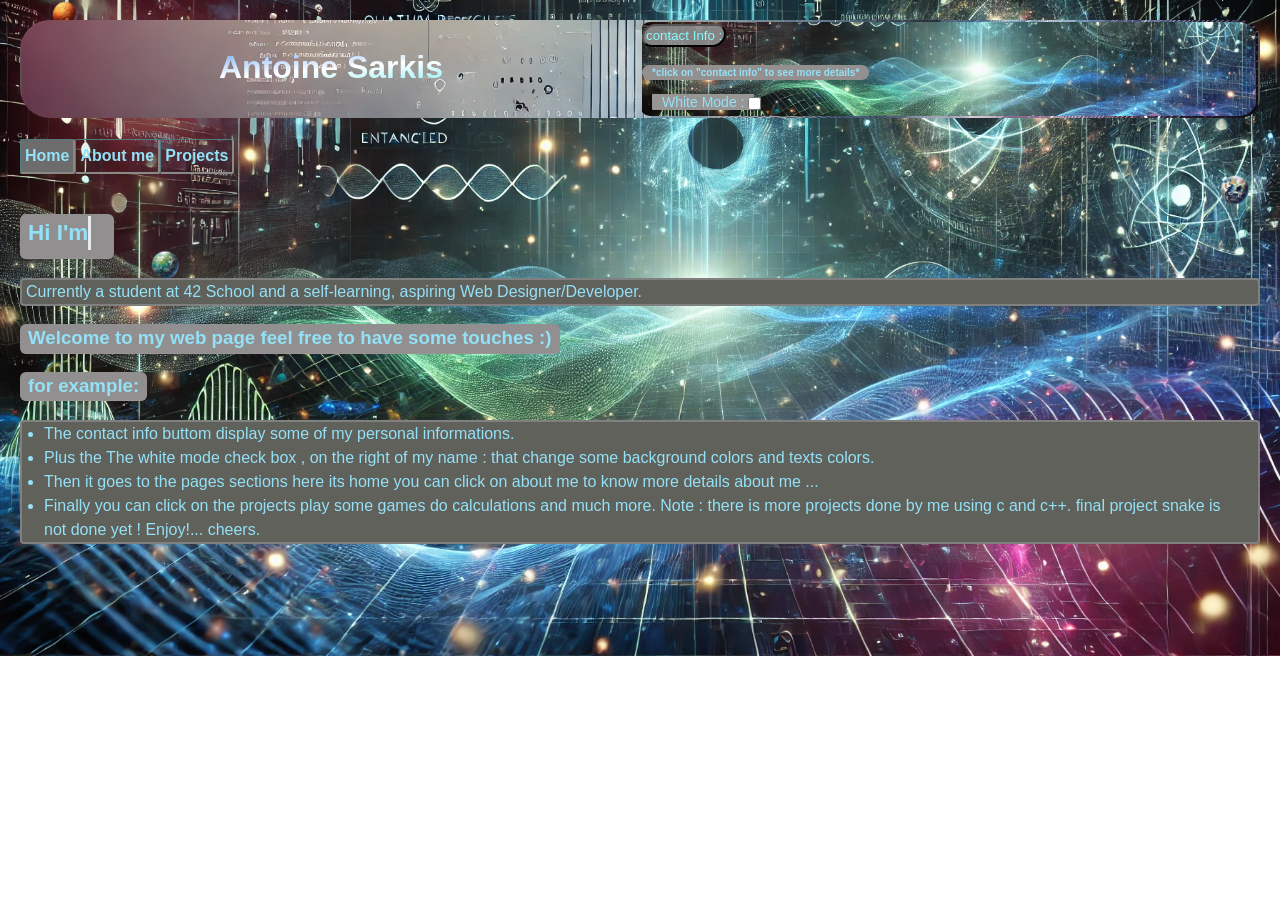
==== index.html @ c3b08324 "Update and rename profile.html to index.html" ====
<!DOCTYPE html>
<html>
    <head>
        <meta name="viewport" content="width=device-width, initial-scale=1.0">
        <title>antoinesarkis.com</title>
        <link rel="stylesheet" href="profile.css">
        <link rel="stylesheet" href="https://cdnjs.cloudflare.com/ajax/libs/font-awesome/6.0.0-beta3/css/all.min.css">
    </head>
    <body>
            <header>
                <h1 style="background: linear-gradient(to right bottom, rgb(1, 104, 248) , white, rgb(6, 226, 241));
                -webkit-background-clip: text;
                background-clip: text;
                -webkit-text-fill-color: transparent; animation: name 10s ease-in-out infinite;">Antoine Sarkis</h1>
                <div class="image_profile">
                    <button id="contact-btn" onclick="more_i();">contact Info :</button>
                    <h6 id="more_info">*click on "contact info" to see more details*</h6>
                    <span class="cont" id="info1">Whatsapp : +961 76 409 440</span>
                    <span class="cont" id="info2">Email : antoinesarkis44@gmail.com</span>
                    <div class="change">
                        <span class="cont">White Mode :</span>
                        <input type="checkbox" id="color">
                    </div> 
                </div>
            </header>
            <div class="tools"><h4  id="h" class="clicked">Home</h4><h4 id="ab" class="clicked">About me</h4><h4 id="p" class="clicked" >Projects</h4></div>
            <div id="home">
            <img src="planet1.png" class="planete">
            <img src="planet2.png" class="planete">
            <img src="planet3.png" class="planete">
            <img src="planet4.png" class="planete">
            <section id="for_home">
                <h3 class="aw"><span id="anime-web"></span></h3>
                <p>Currently a student at 42 School and a self-learning, aspiring Web Designer/Developer.</p>
                <h3>Welcome to my web page feel free to have some touches :) </h3><h3>for example: </h3>
                <ul>
                    <li>The contact info buttom display some of my personal informations.
                    </li>
                    <li>Plus the The white mode check box , on the right of my name : that change some background colors and texts colors.
                    </li>
                    <li>Then it goes to the pages sections here its home you can click on about me to know more details about me ...
                    </li>
                    <li>Finally you can click on the projects play some games do calculations and much more.
                    Note : there is more projects done by me using c and c++. final project snake is not done yet !
                    Enjoy!... cheers.
                    </li> 
                </ul>
            </section>
            <section id="about">
                <h3 id="click-button">About</h3>
                <p class="info" id="inform">I graduated with a Master’s degree in Physics, specializing in Radiation and Matter Interaction. After shifting my career to programming, I’ve become a dedicated, self-motivated learner, continuously pushing myself to develop my skills and grow into a proficient programmer.
                With a solid foundation in C and a growing knowledge of HTML, CSS, and JavaScript, I’m actively expanding my skills in C++ and backend. I’m passionate about creating visually engaging web experiences and am diving into UI/UX design, including tools like Figma. My journey doesn’t stop at web development; I’m also exploring game development and have a strong interest in eventually branching into cybersecurity. I’m committed to self-learning and continuously pushing myself toward becoming an expert in these fields.</p>
            </section>
            <section id="skills">
                <h3>Skills</h3>
                <ul>
                    <li>HTML</li>
                    <li>CSS</li>
                    <li>JavaScript (Basics)</li>
                    <li>C</li>
                    <li>C++ (Learning)</li>
                    <li>Nodejs (Learning)</li>
                    <li>UI/UX Design (Figma)</li>
                    <li>Game Development (Exploring)</li>
                    <li>Cybersecurity (Future Interest)</li>
                </ul>
            </section>
            <section id="projects">
                <h3>Projects</h3>
                <ul>
                    <li>Project 1: casino slot machine game with scores </li>
                    <a href="casino.signin" class="link">Link : Casino Game</a>
                    <li>Project 2: x_o scores </li>
                    <button class="link" id="xo">play x_o</button>
                    <li>Project 3: rock-paper-sissors scores </li>
                    <button class="link" id="r_p_s_btn">play r-p-s</button>
                    <li>Project 4: calculator </li>
                    <button class="link" id="calcul_btn">do calculations</button>
                    <li>Project 5: snake with scores </li>
                    <button class="link" id="snake_btn">play snake</button>
                </ul>
            </section>
            
        </div>
        <div id="game">
            <h1>PLAY THE GAME :</h1>
            <h3><span>Wins : </span><span id="win-s" class="scores">0</span> <span> looses : </span><span class="scores" id="loss-s">0</span></h3>
            <span id="mode">choose mode : <h4 id="easy">easy</h4> <h4 id="medium">medium</h4> <h4 id="hard" h4>hard</h4></span>
            <table>
                <tr>
                    <td id="cell1"></td>
                    <td id="cell2"></td>
                    <td id="cell3"></td>
                </tr>
                <tr>
                    <td id="cell4"></td>
                    <td id="cell5"></td>
                    <td id="cell6"></td>
                </tr>
                <tr>
                    <td id="cell7"></td>
                    <td id="cell8"></td>
                    <td id="cell9"></td>
                </tr>
            </table>
            <button id="play">play again</button>
            <button id="back">back to home page</button>
        </div>
        <div id="game2">
            <h1>PLAY THE GAME :</h1>
            <h3><span>Wins : </span><span id="w-s" class="scores">0</span> <span> looses : </span><span class="scores" id="l-s">0</span><span>draws : </span><span id="d-s" class="scores">0</span></h3>
            <div>
                <div style="background-color: rgb(114, 113, 113);
                border-radius: 20px; width: fit-content; padding: 0px 20px;">computer Choose : <span id="comp"></span></div>
                <i class="fas fa-hand-rock" id="rock" onclick="play_r_p_s('rock');"></i>
                <span class="pos_tex1">rock</span>
                <i class="fas fa-hand-paper" id="paper" onclick="play_r_p_s('paper');"></i>
                <span class="pos_tex2">paper</span>
                <i class="fas fa-hand-scissors" id="sissor" onclick="play_r_p_s('scissor');"></i>
                <span class="pos_tex3">scissor</span>
            </div>
            <button id="back2" style="margin-top: 20px;">back to home page</button>
        </div>
        <div id="calculation">
            <h1 style="background-color: rgb(88, 86, 79); width:fit-content; padding: 0px 10px; border-radius: 4px;">Calculator</h1>
            <div id="Grid">
                <div class="item" id="item1"></div>
                <div class="item" id="item2">1</div>
                <div class="item" id="item3">2</div>
                <div class="item" id="item4">3</div>
                <div class="item" id="item5">=</div>
                <div class="item" id="item6">4</div>
                <div class="item" id="item7">5</div>
                <div class="item" id="item8">6</div>
                <div class="item" id="item9">+</div>
                <div class="item" id="item10">7</div>
                <div class="item" id="item11">8</div>
                <div class="item" id="item12">9</div>
                <div class="item" id="item13">/</div>
                <div class="item" id="item14">^</div>
                <div class="item" id="item15">0</div>
                <div class="item" id="item16">%</div>
                <div class="item" id="item17">x</div>
                <div class="item" id="item18">AC</div>
                <div class="item" id="item19">√</div>
                <div class="item" id="item20">.</div>
                <div class="item" id="item21">-</div>
                <div class="item" id="item21">(</div>
                <div class="item" id="item22">)</div>
            </div>
            <div id="item23"><i style="display: block; position: absolute; background-color: rgb(143, 142, 142); transform: translate(62.5px,-276.5px); color: black; border-radius: 2px; padding: 4px; z-index: 999;" class="fas fa-backspace"></i></div>
            <button id="back3" style="margin-top: 20px;">back to home page</button>
        </div>
        <div id="game3">
            <div id="place">
                <div id="snake"></div>
                <div id="food"></div>
            </div>
            <button class="move" id="left" onclick="changeDirection('left');">L</button>
            <button class="move" id="right" onclick="changeDirection('right');">R</button>
            <button class="move" id="up" onclick="changeDirection('up');">U</button>
            <button class="move" id="down" onclick="changeDirection('down');">D</button>
            <button id="snakeagain">play</button>
            <button id="back4">back to home page</button>
        </div>
        <script src="profile.js"></script>
        <script src="x_o.js"></script>
        <script src="r_p_s.js"></script>
        <script src="calculator.js"></script>
        <script src="snake.js"></script>
    </body>
</html>
---- profile.css ----
body {
    font-family: 'Arial', sans-serif;
    font-size: 16px;
    min-height: 100%;
    line-height: 1.5;
    color: rgb(147, 225, 247);
    /* background-color: rgb(85, 88, 88); */
    background-image: url('backpic1.jpg');
    background-size: cover; /* Ensures the image covers the entire body */
    background-position: center; /* Centers the image */
    background-repeat: no-repeat; 
    margin: 0;
    padding: 20px;
    box-sizing: border-box;
    overflow-x: hidden;
}
h3{
    border-bottom :1px solid rgb(156, 147, 147);
    border-radius: 6px;
    padding: 0px 8px;
    background-color: rgb(145, 143, 143);
    width: fit-content;
    z-index: 10;
}

p{
    background-color: rgb(97, 97, 91);
    padding: 0px 4px;
    position: relative;
    border: 2px solid grey;
    border-radius: 4px;
    z-index: 1;
}
header{
    position: relative;
    display: grid;
    grid-template-columns: 1fr 1fr;
    text-align: center;
    background-color: rgb(88, 81, 81);
    border: 2px solid transparent;
    border-radius: 30px 20px 20px 30px; 
    justify-content: center;
    background-image: url('backpic.jpg');
    background-size: cover; /* Ensures the image covers the entire body */
    background-position: center; /* Centers the image */
    background-repeat: no-repeat; 
    z-index: 10;
}
.image_profile{
    background-image: url('backpic1.jpg');
    background-size: cover; /* Ensures the image covers the entire body */
    background-position: center; /* Centers the image */
    background-repeat: no-repeat; 
    text-align: left;
    display: flex;
    flex-direction: column;
    border: 2px solid  transparent;
    /* border: 2px solid  rgb(107, 97, 97); */
    border-radius: 10px 20px 20px 10px;
    z-index: 10;
}

@media (max-width: 420px) {
    header {
        grid-template-columns: 1fr;
    }
    .image_profile{
        border-radius: 16px 28px;
    }
}

.cont{
    text-decoration: none;
    color: rgb(147, 225, 247);
    padding: 0px 10px;
    background-color: #979694;
    z-index: 10;
    border-radius: 1px;
}

ul{
    background-color: rgb(97, 97, 91);
    padding: 0px 22px;
    border: 2px solid grey;
    border-radius: 4px;
    z-index: 10;
}
#color{
    position: absolute;
    top: 4px;
    transform: translateX(-10px);
}

.change{
    position: relative;
    transform: translateX(10px);
}

.white-mode {
    background-color: white;
    color: rgb(255, 250, 250);  /* Set text color to black for readability */
}

.grey-mode{
    background-color:rgb(255, 254, 254);
    color: black;
}

.grey-mode:hover{
    background-color: rgb(173, 170, 170);
}

a{
    text-decoration: none;
    color: white;
    font-weight: 600px;
    font-size: 12px;
    cursor: pointer;
}

span{
    font-size: 14px;
    font-weight: 400px;
    z-index: 10;
}

.special{
    background-color: rgb(107, 97, 97);
    color: white;
    width: fit-content;
    z-index: 10;
    border-radius: 4px;
}

.link:hover{
    background-color: lightgrey;
    color: black;
    border-bottom: .5px solid black;
    border-radius: 3px;
    box-shadow: 1px 1px 1px 1px rgb(58, 57, 57);
    padding: 0px 2px;
}

#game{
    text-align: center;
    flex-direction: column;
    align-items: center;
    justify-content: center;
    display: none;
}

table{
    width: 280px;
    height: 280px;
}
td{
    font-size: 30px;
    width: 33.33%;
    height: 33.33%;
    padding: 0 0;
    font-weight: bolder;
}

.tools{
    display: flex;
    flex-direction: row;
    align-items: center;
    justify-content: left;
    position: relative;
}

h4{
    width: fit-content;
    border: 2px solid rgb(139, 136, 136);
    text-wrap: nowrap;
    padding: 4px 4px;
    border-top: .1px solid rgb(82, 120, 129);
    border-left: .1px solid rgb(82, 120, 129);
    border-radius: 2px;
    z-index: 10;
}

h4:hover{
    background-color: rgb(109, 108, 108);
    cursor: pointer;
}

#contact-btn{
    background-color: rgba(144, 145, 146, 0.877);
    width: fit-content;
    height: fit-content;
    border-radius: 15px 10px;
    padding: 2px;
    color: rgb(138, 248, 248);
}

#contact-btn:hover{
    background-color: rgb(180, 178, 178);
    color: rgb(29, 29, 31);
}

#mode{
    display: flex;
    flex-direction: row;
    text-align: center;
    justify-content: center;
    align-items: center;
    background-color: rgb(240, 239, 239);
    padding: 0px 12px;
    border-radius: 20px;
    color: black;
}

h6{
    font-size: x-small;
    padding: 0px 10px;
    margin: 18px 0px 10px 0px;
    border-radius: 20px;
    width: fit-content;
    background-color: rgb(148, 144, 144);
    display: block;
    z-index: 10;
}

.hide{
    display: none;
}

#anime-web {
    font-size: larger;
    font-weight: bolder;
    font-family: Arial, sans-serif;
    white-space: nowrap; /* Prevent wrapping */
    overflow-x: hidden;
    border-right: 3px solid #e8ebee;
    display: inline-block;
}
.aw{
    width: 0px;
    padding-top: 2px;
}

.scores{
    background-color: rgb(250, 245, 245);
    padding: 5px;
    border-radius: 50%;
    color: black;
    margin: 0px 2px;
}

.fas.fa-hand-rock , .fas.fa-hand-paper, .fas.fa-hand-scissors{
    font-size: 20px;
    color: #ffbc04;
    margin: 10px;
    cursor: pointer;
    position: relative;
    background-color: rgb(53, 52, 52);
    border-radius: 50%;
    width: fit-content;
    padding: 15px;
}

.fas.fa-hand-rock:hover , .fas.fa-hand-paper:hover, .fas.fa-hand-scissors:hover{
    background-color: lightgrey;
}
.pos_tex1, .pos_tex2, .pos_tex3 {
    position: absolute;
    transform: translate(-55px, 55px);
    font-size: 18px;
    padding: 0px 0px;
}

#game2{
    display: none;
    flex-direction: column;
    justify-content: center;
    align-items: center;
    text-align: center;
}

#Grid {
    display: grid;
    position: relative;
    gap: 0px; /* Spacing between grid items */
    grid-template-columns: 45px 45px 45px 45px; /* Defines column widths */
    grid-template-rows: 45px 45px 45px 45px 45px 45px 45px;    /* Defines row heights */
}
.item {
    background-color: lightgrey; /* For visibility of grid items */
    display: flex;
    color: black;
    align-items: center;
    justify-content: center;
    border: 1px solid black;
}

#item1{
    grid-column: 1 / -1;
    grid-row: 1 / 3;
}

#item5{
    background-color: #ffbc04;
}

#item18{
    background-color: #e77305;
}
#calculation{
    display: none;
    flex-direction: column;
    align-items: center;
    justify-content: center;
    text-align: center;
}
.fas.fa-backspace:hover{
    cursor: pointer;
}

img {
    position: absolute;
    width: 30px;
    height: 30px;
    z-index: -1;
}

img:nth-child(1) {
    top: 0px;
    left: 50px;
    animation: anime 100s infinite;
}

img:nth-child(2) {
    top: 75px;
    left: 250px;
    animation: anime2 90s infinite;
}

img:nth-child(3) {
    top: 250px;
    left: 150px;
    animation: anime 80s infinite;
}

img:nth-child(4) {
    top: 175px;
    right: 30px;
    animation: anime2 120s infinite;
}


@keyframes anime {
    0% {
        transform: rotateZ(0deg) translate(0, 0);
    }
    50%{
        transform: rotate(180deg) translate(1000px, 200px);
    }
    100%{
        transform: rotate(360deg) translate(-1000px, -200px);
    }
}

@keyframes anime2 {
    0% {
        transform: rotateZ(0deg) translate(0, 0);
    }
    50%{
        transform: rotate(-180deg) translate(-1000px, -200px);
    }
    100%{
        transform: rotate(360deg) translate(1000px, 200px);
    }
}

@keyframes name {
    50%{
        background: linear-gradient(to right bottom, rgb(6, 226, 241) , white, rgb(1, 104, 248));
        -webkit-background-clip: text;
        -webkit-text-fill-color: transparent;
        filter: brightness(200%);
    }
    100%{
        background: linear-gradient(to right bottom, rgb(1, 104, 248) , white, rgb(6, 226, 241));
        -webkit-background-clip: text;
        -webkit-text-fill-color: transparent;
    }
}
#game3{
    display: none;
    justify-content: center;
    align-items: center;
    text-align: center;
    flex-direction: column;
}
#place {
    background-color: #0a0a0a;
    width: 240px;
    height: 240px;
    position: relative;
    overflow: hidden; /* Ensures snake can't go outside visually */
}

#food {
    position: absolute;
    background-color: #e77305;
    width: 12px;
    height: 12px;
    left: 60px; /* Center the food */
    top: 60px;
}

#snake {
    background-color: blue;
    width: 12px;
    height: 12px;
    position: absolute;
    top: 120px;
    left: 120px;
}

button.move {
    margin: 5px;
}


#left{
    transform: translate(-26px, 24px);
    margin: 0px 0px;
}
#right{
    transform: translate(26.5px, 2px);
    margin: 0px 0px;
}
#up{
    transform: translateY(-41.5px);
    margin: 0px 0px;
}
#down{
    transform: translateY(-39.5px);
    margin: 0px 0px;
}
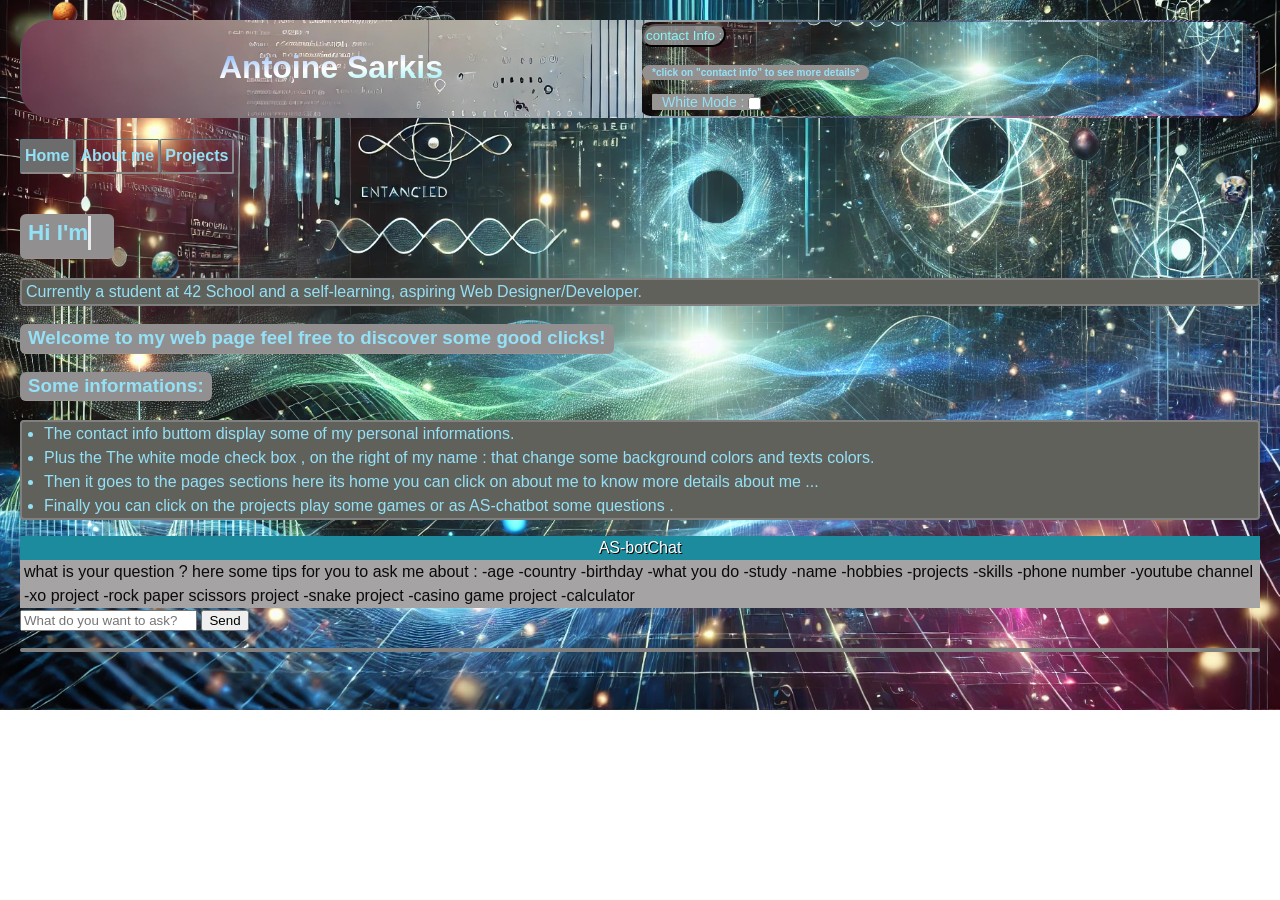
==== commit 2feb6e46: "update ai" ====
--- a/index.html
+++ b/index.html
@@ -32,7 +32,7 @@
             <section id="for_home">
                 <h3 class="aw"><span id="anime-web"></span></h3>
                 <p>Currently a student at 42 School and a self-learning, aspiring Web Designer/Developer.</p>
-                <h3>Welcome to my web page feel free to have some touches :) </h3><h3>for example: </h3>
+                <h3>Welcome to my web page feel free to discover some good clicks! </h3><h3>Some informations: </h3>
                 <ul>
                     <li>The contact info buttom display some of my personal informations.
                     </li>
@@ -40,11 +40,14 @@
                     </li>
                     <li>Then it goes to the pages sections here its home you can click on about me to know more details about me ...
                     </li>
-                    <li>Finally you can click on the projects play some games do calculations and much more.
-                    Note : there is more projects done by me using c and c++. final project snake is not done yet !
-                    Enjoy!... cheers.
+                    <li>Finally you can click on the projects play some games or as AS-chatbot some questions . 
                     </li> 
                 </ul>
+                <div class="ai">AS-botChat</div>
+                <div class="info-ai">what is your question ? here some tips for you to ask me about : -age -country -birthday -what you do -study -name -hobbies -projects -skills -phone number -youtube channel -xo project -rock paper scissors project -snake project -casino game project -calculator</div>
+                <input type="text" placeholder="What do you want to ask?" id="input-ask">
+                <button id="send-ai">Send</button>
+                <p id="bot-response"></p>
             </section>
             <section id="about">
                 <h3 id="click-button">About</h3>
@@ -69,7 +72,7 @@
                 <h3>Projects</h3>
                 <ul>
                     <li>Project 1: casino slot machine game with scores </li>
-                    <a href="casino.signin" class="link">Link : Casino Game</a>
+                    <a href="https://casinogame-j1b6.onrender.com" class="link">Link : https://casinogame-j1b6.onrender.com</a>
                     <li>Project 2: x_o scores </li>
                     <button class="link" id="xo">play x_o</button>
                     <li>Project 3: rock-paper-sissors scores </li>
@@ -156,10 +159,10 @@
                 <div id="snake"></div>
                 <div id="food"></div>
             </div>
-            <button class="move" id="left" onclick="changeDirection('left');">L</button>
-            <button class="move" id="right" onclick="changeDirection('right');">R</button>
-            <button class="move" id="up" onclick="changeDirection('up');">U</button>
-            <button class="move" id="down" onclick="changeDirection('down');">D</button>
+            <button class="move" id="left">L</button>
+            <button class="move" id="right">R</button>
+            <button class="move" id="up">U</button>
+            <button class="move" id="down">D</button>
             <button id="snakeagain">play</button>
             <button id="back4">back to home page</button>
         </div>
@@ -168,5 +171,6 @@
         <script src="r_p_s.js"></script>
         <script src="calculator.js"></script>
         <script src="snake.js"></script>
+        <script src="ai.js"></script>
     </body>
-</html>
+</html>
--- a/profile.css
+++ b/profile.css
@@ -394,7 +394,7 @@
     flex-direction: column;
 }
 #place {
-    background-color: #0a0a0a;
+    background-color: #ddebec;
     width: 240px;
     height: 240px;
     position: relative;
@@ -404,20 +404,12 @@
 #food {
     position: absolute;
     background-color: #e77305;
-    width: 12px;
-    height: 12px;
-    left: 60px; /* Center the food */
+    width: 10px;
+    height: 10px;
+    left: 60px;
     top: 60px;
 }
 
-#snake {
-    background-color: blue;
-    width: 12px;
-    height: 12px;
-    position: absolute;
-    top: 120px;
-    left: 120px;
-}
 
 button.move {
     margin: 5px;
@@ -439,4 +431,19 @@
 #down{
     transform: translateY(-39.5px);
     margin: 0px 0px;
+}
+
+.info-ai{
+    color : rgb(10, 10, 10);
+    background-color: rgb(165, 163, 163);
+    padding: 0px 4px;
+}
+
+.ai{
+    background-color: rgb(28, 139, 158);
+    color: white;
+    border: 2px;
+    display: flex;
+    justify-content: center;
+    text-shadow:1px 1px rgb(5, 5, 5);
 }
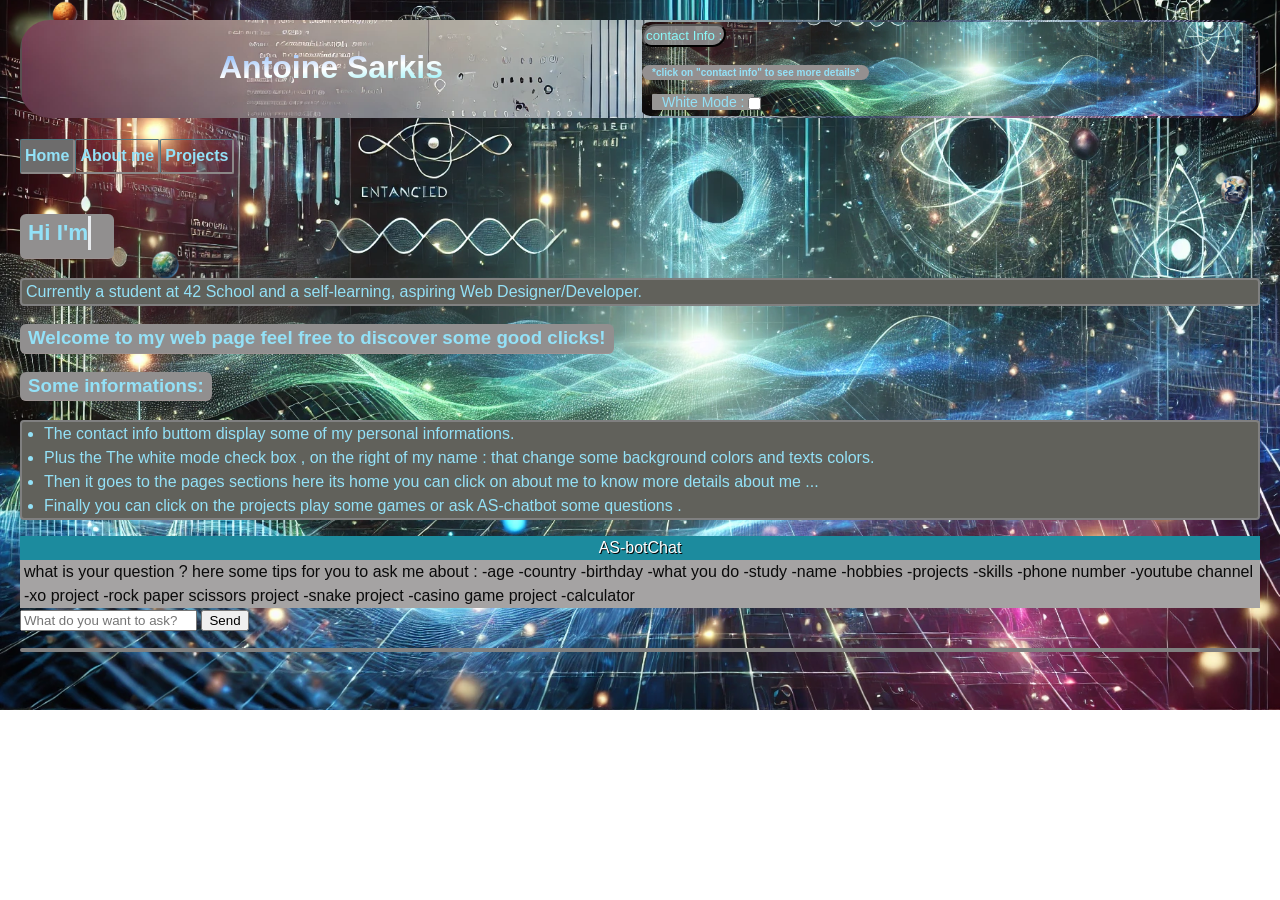
==== commit f8a13061: "update ai" ====
--- a/index.html
+++ b/index.html
@@ -40,7 +40,7 @@
                     </li>
                     <li>Then it goes to the pages sections here its home you can click on about me to know more details about me ...
                     </li>
-                    <li>Finally you can click on the projects play some games or as AS-chatbot some questions . 
+                    <li>Finally you can click on the projects play some games or ask AS-chatbot some questions . 
                     </li> 
                 </ul>
                 <div class="ai">AS-botChat</div>
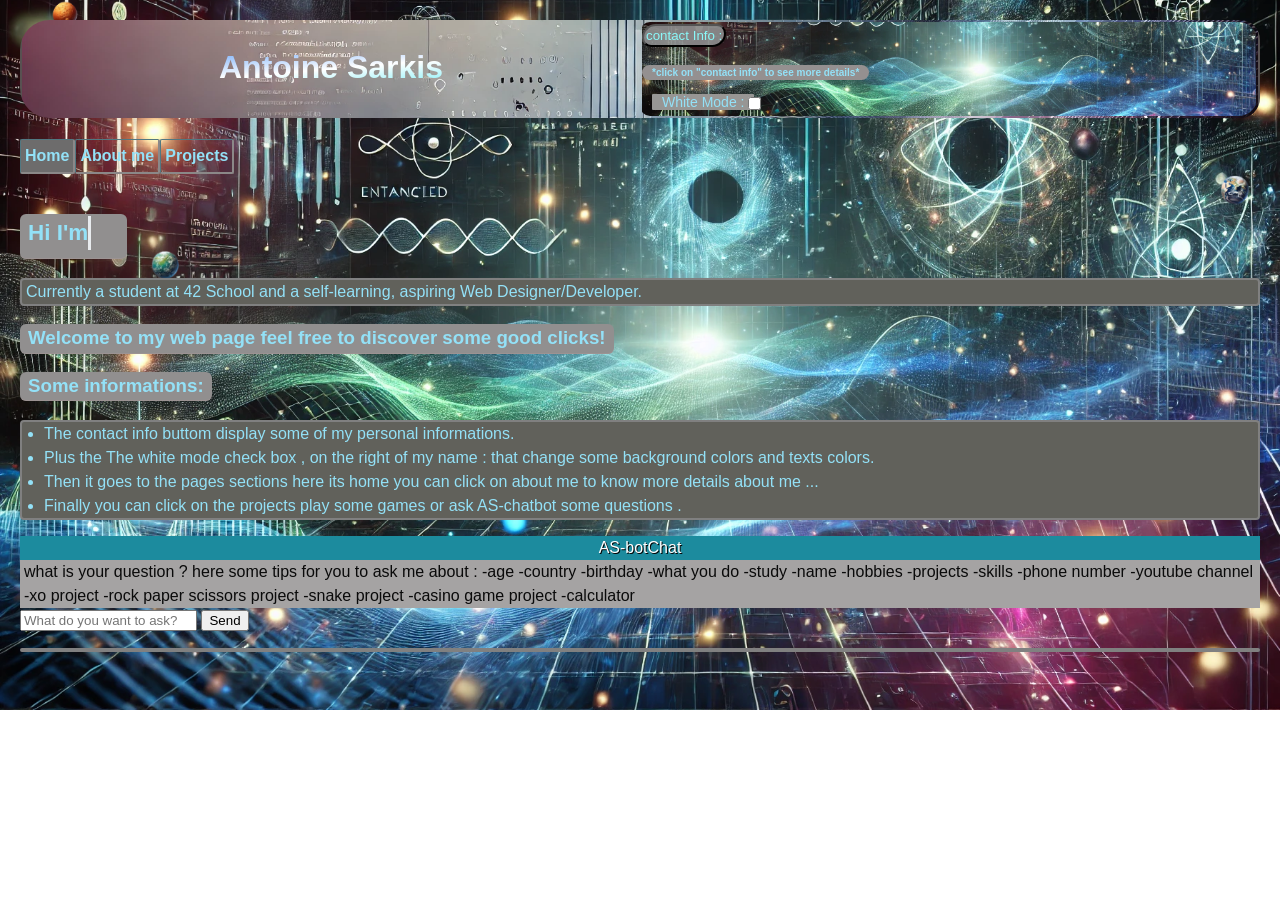
==== commit d121f01b: "Update index.html" ====
--- a/index.html
+++ b/index.html
@@ -59,11 +59,10 @@
                 <ul>
                     <li>HTML</li>
                     <li>CSS</li>
-                    <li>JavaScript (Basics)</li>
+                    <li>JavaScript</li>
                     <li>C</li>
                     <li>C++ (Learning)</li>
                     <li>Nodejs (Learning)</li>
-                    <li>UI/UX Design (Figma)</li>
                     <li>Game Development (Exploring)</li>
                     <li>Cybersecurity (Future Interest)</li>
                 </ul>
@@ -81,6 +80,8 @@
                     <button class="link" id="calcul_btn">do calculations</button>
                     <li>Project 5: snake with scores </li>
                     <button class="link" id="snake_btn">play snake</button>
+                    <li>Project 6: valentine project </li>
+                    <a href="https://valentine-project-anvv.onrender.com/valentine" class="link" id="snake_btn">https://valentine-project-anvv.onrender.com/valentine</a>
                 </ul>
             </section>
             
@@ -173,4 +174,4 @@
         <script src="snake.js"></script>
         <script src="ai.js"></script>
     </body>
-</html>+</html>
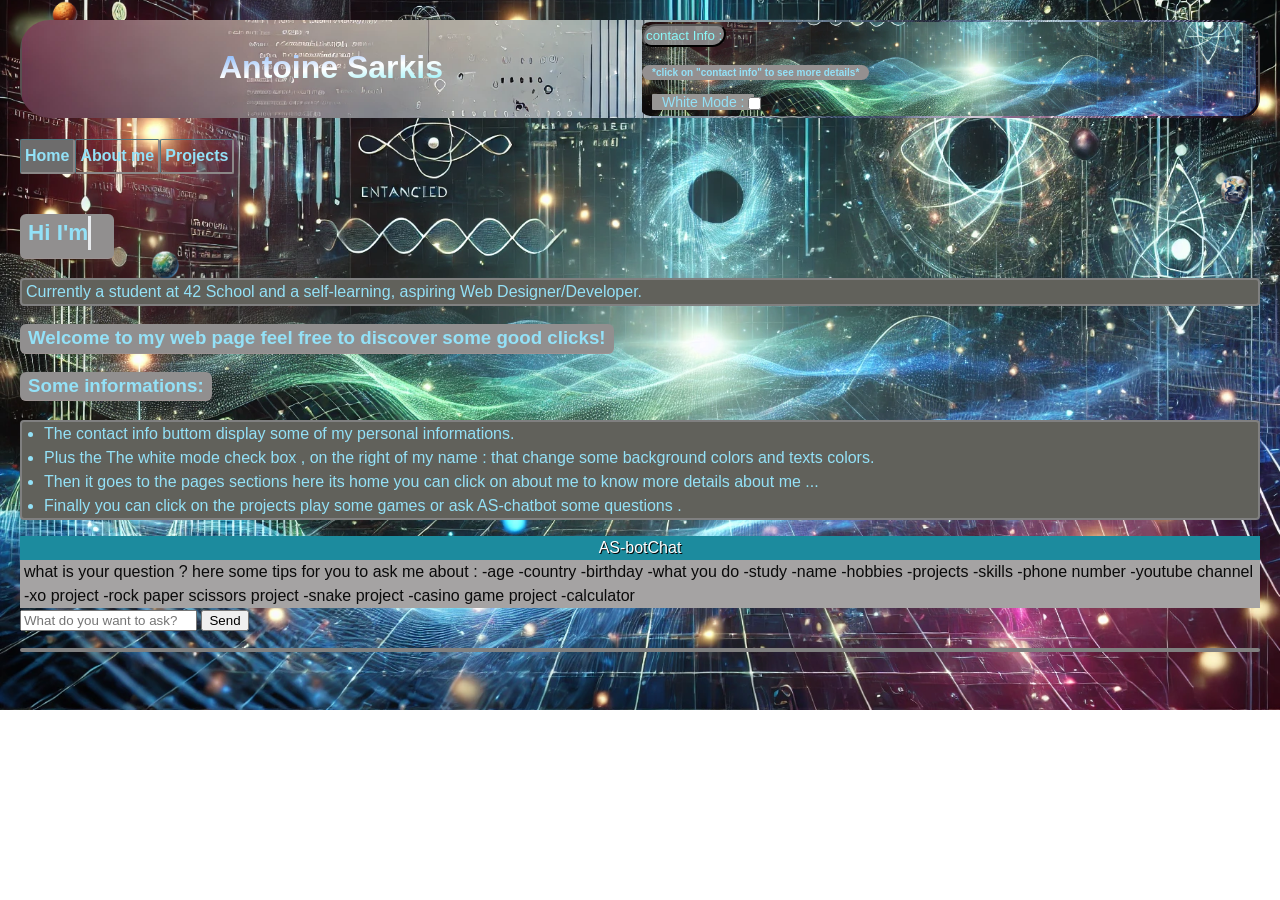
==== commit 9403e7f8: "birthdayadded" ====
--- a/index.html
+++ b/index.html
@@ -82,6 +82,9 @@
                     <button class="link" id="snake_btn">play snake</button>
                     <li>Project 6: valentine project </li>
                     <a href="https://valentine-project-anvv.onrender.com/valentine" class="link" id="snake_btn">https://valentine-project-anvv.onrender.com/valentine</a>
+
+                    <li>Project 7: Birthday project </li>
+                    <a href="https://wishyouhappybirthday.netlify.app/" class="link" id="snake_btn">https://wishyouhappybirthday.netlify.app/</a>
                 </ul>
             </section>
             
